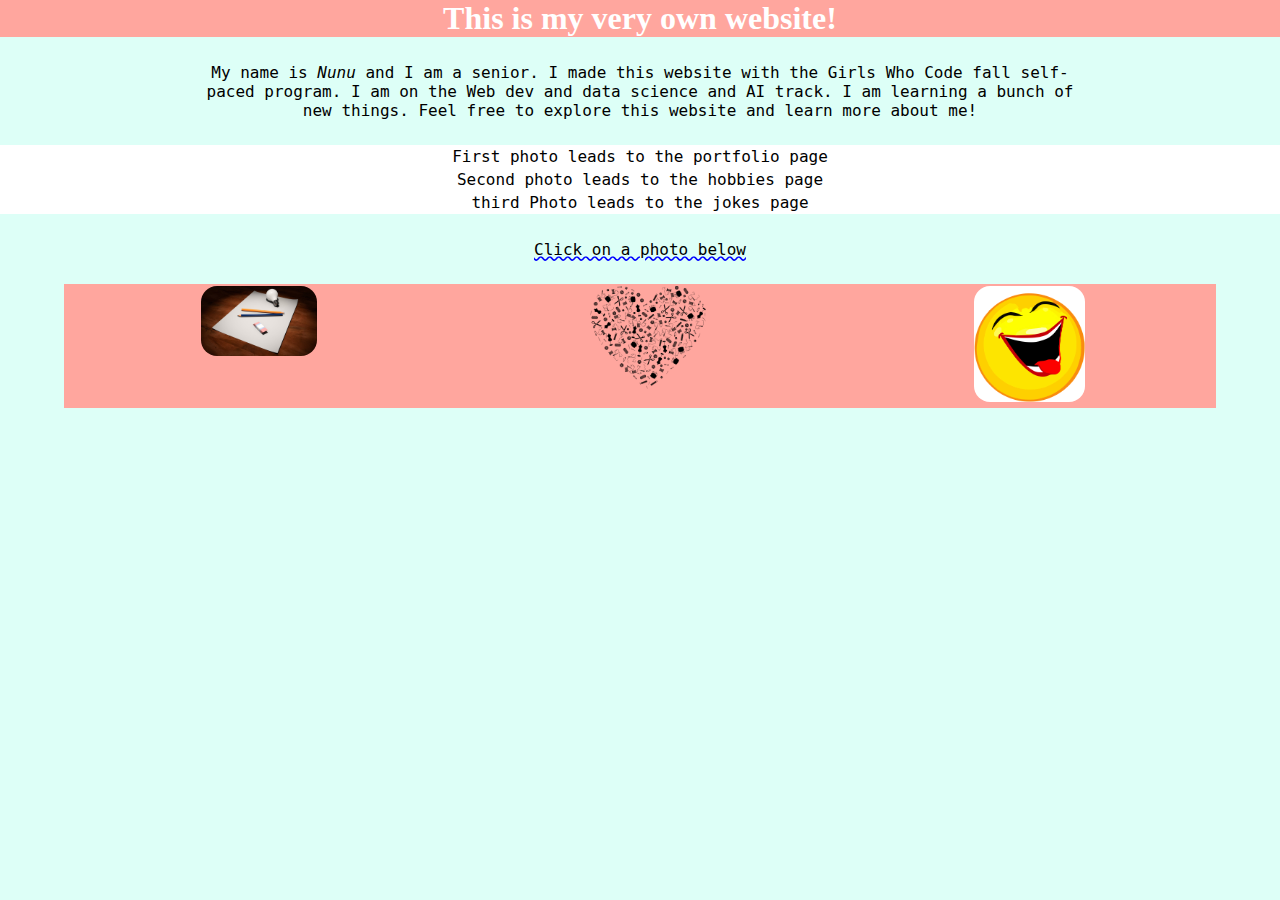
==== index.html @ 24032171 "addition of new files and alot of code" ====
<!DOCTYPE html>
<html>
  <head>
    
    <title>YOUR NAME HERE</title>
    <meta charset="utf-8" />
	  <meta http-equiv="X-UA-Compatible" content="IE=edge" />
	  <meta name="viewport" content="width=device-width, initial-scale=1" />

	  <!-- link the webpage's stylesheet -->
	  <link rel="stylesheet" href="style.css" />

	  <!-- link the webpage's JavaScript file -->
	  <script src="script.js" defer></script>

  </head>
  
  <body>
   <header>
    <h1>This is my very own website!</h1>
  </header>
  <main>
     <p>My name is <em>Nunu</em> and I am a senior. I made this website with the Girls Who Code fall self-paced program. I am on the Web dev and data science and AI track. I am learning a bunch of new things. Feel free to explore this website and learn more about me!</p>
     <ul>
       <li>First photo leads to the portfolio page</li>
       <li>Second photo leads to the hobbies page</li>
       <li>third Photo leads to the jokes page</li>
     </ul>
     <p class="wavy" >Click on a photo below</p>
    </p>
    </main>
   <nav>
    <ul class="picNav">
     <li ><a href="portfolio.html"><img src="assets/projects.jpg" alt="Photo of a piece of black paper on a table. An eraser, 2 pencils and a lightblub lie on the paper"></a></li>
    <li ><a href="hobbies.html"><img src="assets/hobbies.png" alt="A heart shape made of icons of objects related to sewing"></a></li>
    <li ><a href="jokes.html"><img src="assets/jokes.png" alt="A laughing emoji"></a></li>
    </ul>
   </nav>
  
  </body>
</html>
---- style.css ----
*{
  padding:0px;
  margin:0px;
}

body {
    background-color:#ddfff7; 
   }
   
h1 {
  color: white;
     font-size: 2em;
     margin-bottom: 2px;
     text-align: center;
   }

header{
  background-color: #ffa69e;
}

h2{
  color: #9381ff;
  font-size: 2em;
  margin-bottom: 4px;
  text-align: center;
} 

img {
     margin-left: auto;
     margin-right: auto;
     max-width: 30%;
     border: blue 3px;
     border-radius: 16px;
   }

   ul{
    text-align: center;
    background-color: white;
    border-color:blue;
    border-width: 4px;
   }

   li {
    padding: 2px;
    font-family: Didot, monospace;
   }
   nav{
    display:inline;
   }
nav a{
    padding: 2px;
    font-family: Didot, monospace;
    display: inline;
    color:black
   }

   li a:hover{
    color:red;
    display:inline;
   }

p{
  font-family: Didot, monospace;
  color: black;
  font-size:  16px;
  margin-left: 15%;
  margin-right: 15%;
  margin-top:2%;
  margin-bottom:2%;
  text-align: center;
}

.picNav{
  display: flex;
  list-style-type: none;
  overflow:hidden; 
  background-color: #ffa69e;
  margin-left: 5%;
  margin-right: 5%;
}

.wavy {
  text-decoration: underline wavy blue;
}

.container{
  display: flex;
  justify-content:space-between;
  text-wrap: wrap;
}

.portImg{
  max-width:30%;
  border-radius: 16px;
}
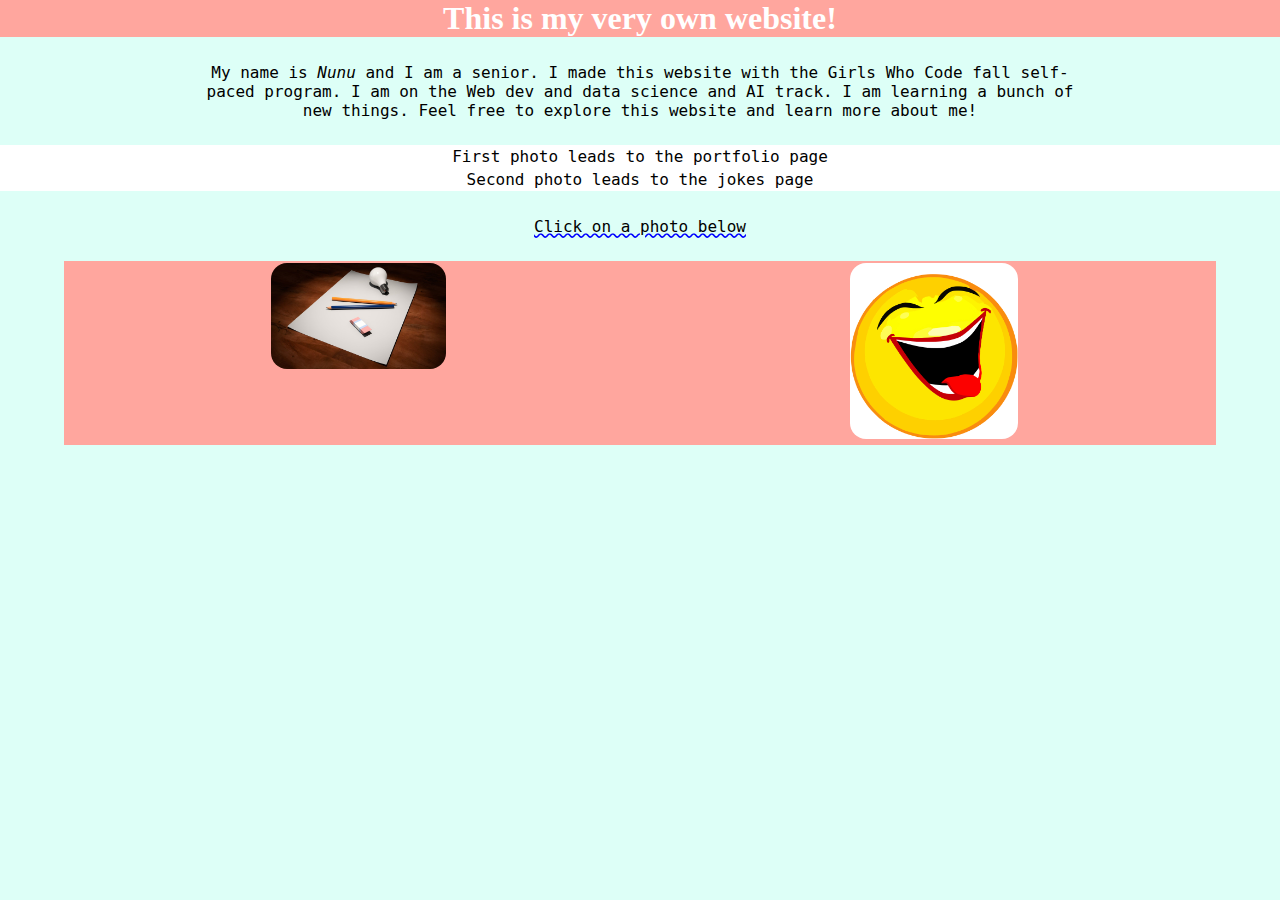
==== commit 1721afb0: "finishing touches" ====
--- a/index.html
+++ b/index.html
@@ -2,7 +2,7 @@
 <html>
   <head>
     
-    <title>YOUR NAME HERE</title>
+    <title>Igbunuoghene</title>
     <meta charset="utf-8" />
 	  <meta http-equiv="X-UA-Compatible" content="IE=edge" />
 	  <meta name="viewport" content="width=device-width, initial-scale=1" />
@@ -23,8 +23,7 @@
      <p>My name is <em>Nunu</em> and I am a senior. I made this website with the Girls Who Code fall self-paced program. I am on the Web dev and data science and AI track. I am learning a bunch of new things. Feel free to explore this website and learn more about me!</p>
      <ul>
        <li>First photo leads to the portfolio page</li>
-       <li>Second photo leads to the hobbies page</li>
-       <li>third Photo leads to the jokes page</li>
+       <li>Second photo leads to the jokes page</li>
      </ul>
      <p class="wavy" >Click on a photo below</p>
     </p>
@@ -32,8 +31,7 @@
    <nav>
     <ul class="picNav">
      <li ><a href="portfolio.html"><img src="assets/projects.jpg" alt="Photo of a piece of black paper on a table. An eraser, 2 pencils and a lightblub lie on the paper"></a></li>
-    <li ><a href="hobbies.html"><img src="assets/hobbies.png" alt="A heart shape made of icons of objects related to sewing"></a></li>
-    <li ><a href="jokes.html"><img src="assets/jokes.png" alt="A laughing emoji"></a></li>
+     <li ><a href="jokes.html"><img src="assets/jokes.png" alt="A laughing emoji"></a></li>
     </ul>
    </nav>
   
--- a/style.css
+++ b/style.css
@@ -9,7 +9,6 @@
    
 h1 {
   color: white;
-     font-size: 2em;
      margin-bottom: 2px;
      text-align: center;
    }
@@ -23,6 +22,7 @@
   font-size: 2em;
   margin-bottom: 4px;
   text-align: center;
+  text-decoration:underline;
 } 
 
 img {
@@ -86,10 +86,37 @@
 .container{
   display: flex;
   justify-content:space-between;
-  text-wrap: wrap;
+  margin-left: 15%;
+  margin-right: 15%;
 }
 
+
+
 .portImg{
-  max-width:30%;
-  border-radius: 16px;
-}+  width: 180%; 
+  max-width: 500px; 
+  height: auto; 
+  display: block;
+}
+
+img{
+  width: 100%;
+}
+
+#video{
+  position: absolute;
+  margin: auto;
+  top: 50%;
+  left: 50%;
+  transform: translate(-50%, -50%);
+}
+
+#jokesbk{
+  background-color:black;
+}
+
+#jokesnav{
+  position:absolute;
+  bottom: 0;
+}
+
